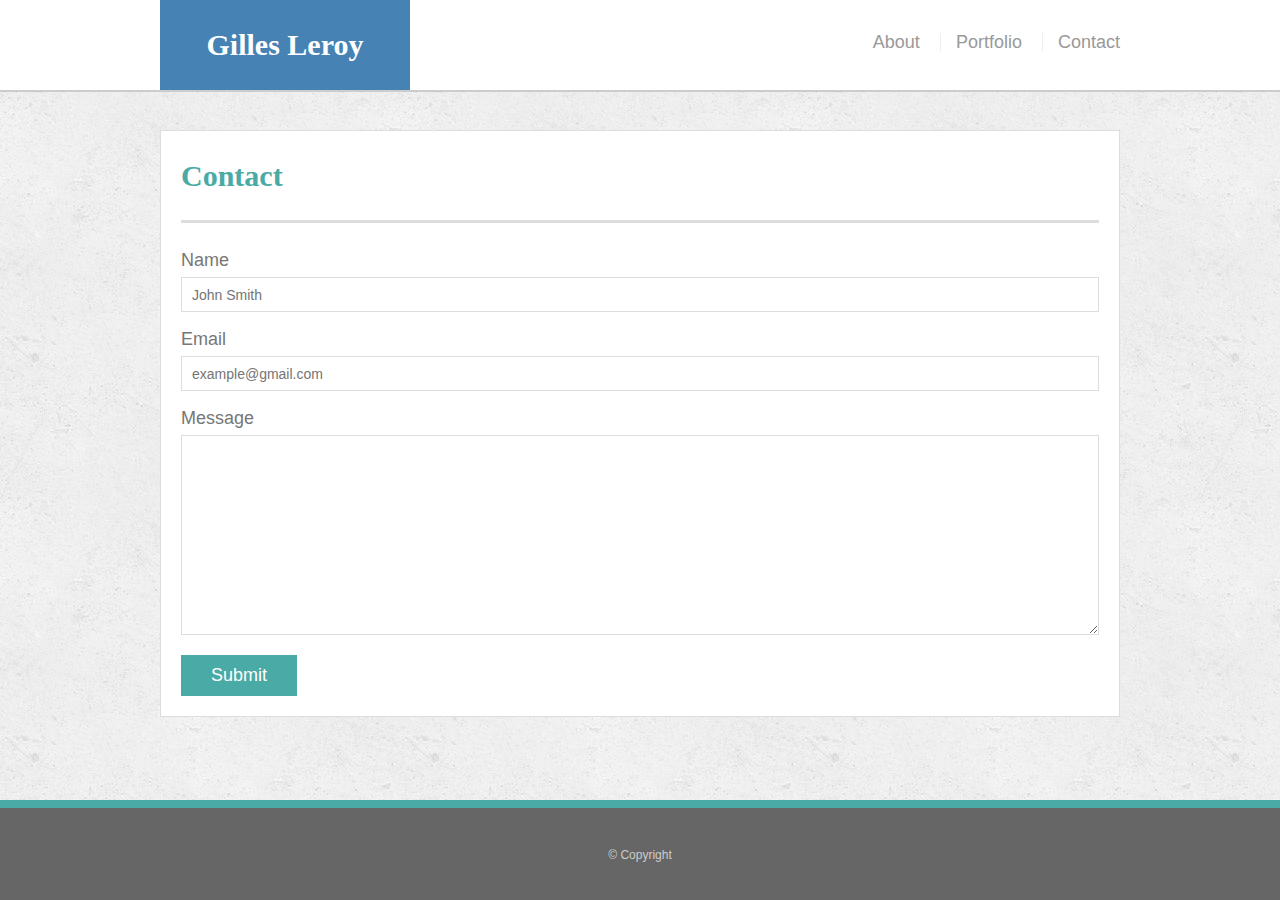
==== contact.html @ 63c2a62d "Portfolio: Customizing existing media solutions for Gilles" ====
<!doctype html>
<html lang="en-us">
<head>
  <meta charset="UTF-8">
  <meta name="viewport" content="width=device-width, initial-scale=1.0">
  <title>Contact | Gilles Leroy</title>
  <link rel="stylesheet" type="text/css" href="assets/css/style.css">
</head>
<body>

<div class="wrapper">

  <header id="masthead">
    <div class="container">
      <a href="index.html" id="logo">Gilles Leroy</a>
      <nav>
        <ul>
          <li><a href="index.html">About</a></li>
          <li><a href="portfolio.html">Portfolio</a></li>
          <li><a href="contact.html">Contact</a></li>
        </ul>
      </nav>
    </div>
  </header>

  <main class="container">
    <section class="main-section">
      <h1>Contact</h1>

      <form id="contact-form">
        <ul>
          <li>
            <label for="name">Name</label>
            <input type="text" id="name" name="name" placeholder="John Smith" required="required">
          </li>
          <li>
            <label for="email">Email</label>
            <input type="email" id="email" name="email" placeholder="example@gmail.com" required="required">
          </li>
          <li>
            <label for="message">Message</label>
            <textarea id="message" name="message" required="required"></textarea>
          </li>
        </ul>
        <input type="submit">
      </form>

    </section>

  </main>
  <div class="push"></div>
</div>

  <footer>
    <div class="container">
      &copy; Copyright
    </div>
  </footer>
</body>
</html>
---- assets/css/style.css ----
@import url("reset.css");

body {
  font-family: Arial, "Helvetica Neue", Helvetica, sans-serif;

  /* Typography */
  font-size: 18px;
  line-height: 34px;
  color: #777;

  /* Visual */
  background: url("../images/concrete_seamless.png");
}

* {
  /* Box-model */
  box-sizing: border-box;

  /* Positioning */
  margin: 0;
}

html,
body {
  height: 100%;
}

/* general */

.wrapper {
  height: auto !important;
  height: 100%;

  /* Box-model */
  min-height: 100%;

  /* Positioning */
  margin: 0 auto -100px;
}

.container {
  /* Box-model */
  width: 100%;
  max-width: 960px;

  /* Positioning */
  margin: 0 auto;
  clear: both;
}

h1,
h2,
h3,
p {
  margin-bottom: 20px;
}

p:last-child {
  margin-bottom: 0;
}

h1,
h2,
h3 {
  /* Typography */
  font-family: Georgia, Times, "Times New Roman", serif;
  font-weight: 700;
  color: #4aaaa5;
}

h1 {
  /* Box-model */
  padding-bottom: 20px;

  /* Typography */
  font-size: 30px;
  line-height: 49px;

  /* Visual */
  border-bottom: 3px solid #ddd;
}

h2,
h3 {
  font-size: 22px;
}

/* header */

#masthead {
  position: fixed;
  z-index: 99;

  /* Box-model */
  width: 100%;

  /* Positioning */
  margin: 0 0 30px;
  overflow: auto;

  /* Typography */
  color: #fff;
  background: #fff;

  /* Visual */
  border-bottom: 2px solid #ccc;
}

#logo {
  float: left;

  /* Box-model */
  width: 250px;
  height: 90px;

  /* Typography */
  font-family: Georgia, Times, "Times New Roman", serif;
  font-size: 30px;
  font-weight: 700;
  line-height: 90px;
  color: #fff;
  text-align: center;
  text-decoration: none;

  /* Visual */
  /* background: #4aaaa5; */
  background: steelblue;
}

nav {
  /* Box-model */
  float: right;

  /* Positioning */
  margin-top: 25px;
}

nav li {
  display: inline-block;

  /* Box-model */
  padding-left: 15px;

  /* Positioning */
  margin-left: 15px;

  /* Typography */
  line-height: 18px;

  /* Visual */
  border-left: 1px solid #efefef;
}

nav a {
  /* Typography */
  color: #999;
  text-decoration: none;
}

nav a:hover {
  color: #666;
}

nav li:first-child {
  /* Box-model */
  padding-left: 0;

  /* Positioning */
  margin-left: 0;

  /* Visual */
  border-left: 0 none;
}

/* footer */

footer,
.push {
  height: 100px;
}

footer {
  /* Box-model */
  padding: 30px 0;

  /* Positioning */
  clear: both;
  font-size: 12px;

  /* Typography */
  color: #ccc;
  text-align: center;

  /* Visual */
  background: #666;
  border-top: 8px solid #4aaaa5;
}

/* sidebar */

.sidebar {
  float: right;
  width: 100%;
  max-width: 270px;

  /* Box-model */
  padding: 30px;

  /* Positioning */
  margin-bottom: 20px;
  background: #fff;

  /* Visual */
  border: 1px solid #ddd;
}

h3,
.sidebar h2 {
  /* Box-model */
  padding-bottom: 20px;

  /* Positioning */
  margin-bottom: 15px;

  /* Typography */
  line-height: 22px;

  /* Visual */
  border-bottom: 2px solid #eee;
}

.sidebar li {
  /* Box-model */
  float: left;
  width: 62px;
  height: 62px;

  /* Positioning */
  margin-top: 8px;
  margin-right: 10px;
}

.sidebar img {
  max-width: 100%;
}

.sidebar li:last-child {
  margin-right: 0;
}

/* main */

main {
  padding-top: 130px;
}

.main-section {
  float: left;
  width: 100%;
  /* max-width: 650px; */
  max-width: 1250px;

  /* Box-model */
  padding: 20px;

  /* Positioning */
  margin: 0 0 40px;
  background: #fff;

  /* Visual */
  border: 1px solid #ddd;
}

/* portfolio page */

.work {
  /* Positioning */
  position: relative;
  float: left;

  /* Box-model */
  width: 274px;
  height: 250px;
  margin: 20px 0 25px;
  overflow: auto;
}

.work:nth-child(even) {
  margin-right: 30px;
}
.work:nth-child(odd) {
  margin-right: 30px;
}
.work img {
  /* Box-model */
  width: 100%;

  /* Visual */
  border: 0 none;

  /* Misc */
  opacity: 0.8;
}

.work h3 {
  /* Positioning */
  position: absolute;
  bottom: 20px;
  width: 100%;

  /* Box-model */
  padding: 15px;
  margin-bottom: 0;
  font-weight: 300;
  line-height: 30px;

  /* Typography */

  color: #fff;
  text-align: center;
  background: #4aaaa5;

  /* Visual */
  border-bottom: 0;
  opacity: 0.5;
}

.auth-image {
  float: left;

  /* Box-model */
  width: 200px;
  height: auto;
  margin-top: 10px;

  /* Positioning */
  margin-right: 25px;
}

/* contact page */

#contact-form ul {
  margin-bottom: 20px;
}

#contact-form li {
  margin-bottom: 10px;
}

label,
input[type=text],
input[type=email],
textarea {
  /* Box-model */
  display: block;
  width: 100%;
}

input[type=text],
input[type=email],
textarea {
  /* Box-model */
  height: 35px;
  padding: 0 10px;

  /* Typography */
  font-size: 14px;

  /* Visual */
  border: 1px solid #ddd;
}

textarea {
  height: 200px;
}

input[type=submit] {
  /* Box-model */
  padding: 10px 30px;
  font-size: 18px;

  /* Typography */
  color: #fff;

  /* Misc */
  cursor: pointer;
  background: #4aaaa5;

  /* Visual */
  border: 0 none;
}

@media only screen and (max-width: 768px) {
  .main-section,
  .sidebar {
    max-width: 100%;
  }

  main {
    overflow: auto;
  }

  .work {
    /* Box-model */
    width: 47%;

    /* Positioning */
    margin-bottom: 10px;
  }

  .work:nth-child(even) {
    margin-right: 0;
  }

  .work:nth-child(odd) {
    float: right;
  }

  .auth-image {
    width: 50%;
  }

  .sidebar {
    margin-bottom: 40px;
  }
}

@media only screen and (max-width: 480px) {
  #masthead {
    /* Positioning */
    position: static;
    margin-bottom: 20px;
  }

  header .container {
    padding: 0;
  }

  main.container {
    padding-top: 0;
  }

  #logo,
  .work,
  .auth-image {
    width: 100%;
  }

  nav {
    /* Box-model */
    width: 100%;

    /* Positioning */
    margin: 15px 0;

    /* Typography */
    text-align: center;
  }

  nav a {
    /* Box-model */
    width: 30%;
    padding-left: 0;

    /* Positioning */
    margin-left: 0;
  }
}
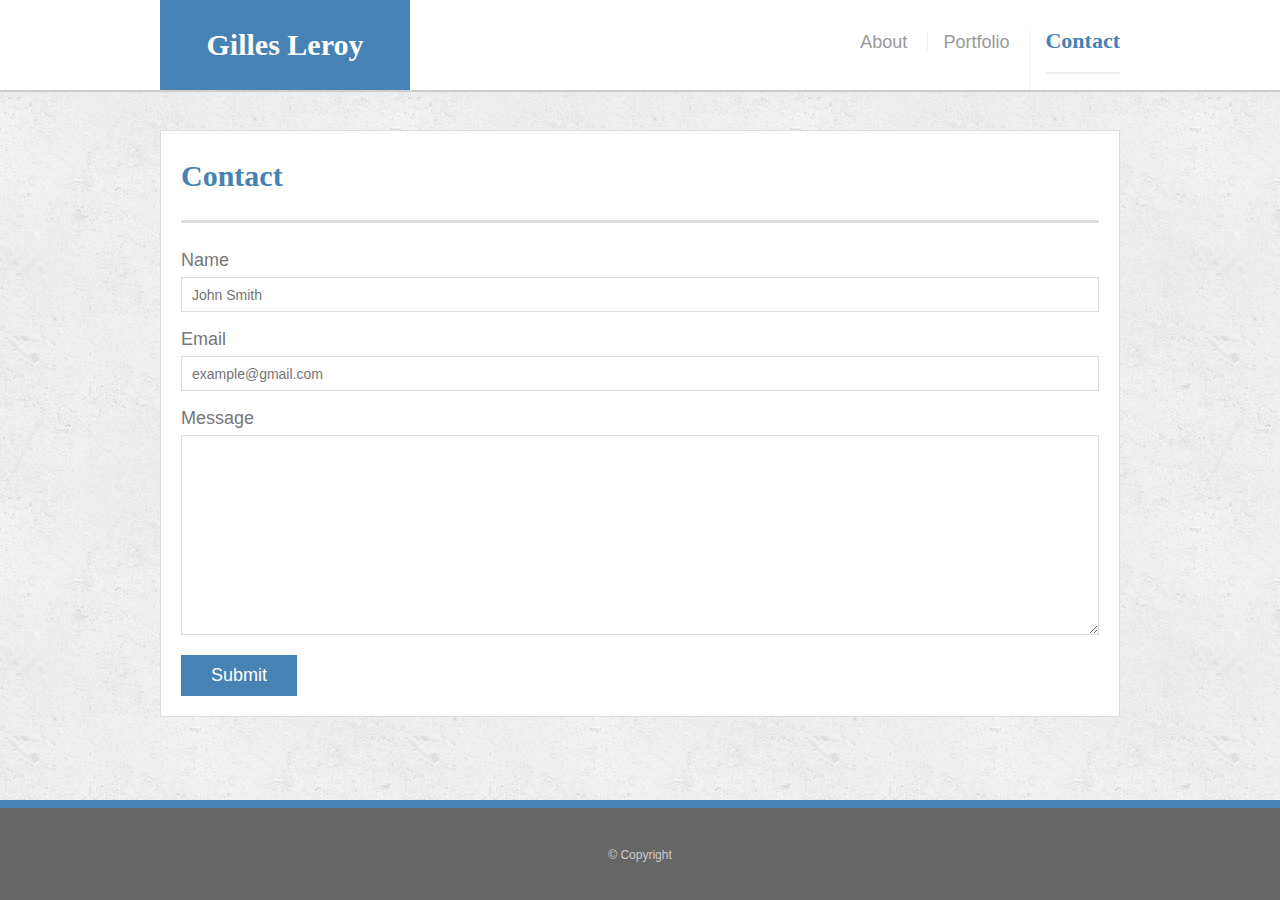
==== commit b7aa04ba: "Portfolio: Adding more homework and changed color scheme and nav" ====
--- a/contact.html
+++ b/contact.html
@@ -17,7 +17,7 @@
         <ul>
           <li><a href="index.html">About</a></li>
           <li><a href="portfolio.html">Portfolio</a></li>
-          <li><a href="contact.html">Contact</a></li>
+          <li><h3>Contact</h3></li>
         </ul>
       </nav>
     </div>
--- a/assets/css/style.css
+++ b/assets/css/style.css
@@ -65,7 +65,8 @@
   /* Typography */
   font-family: Georgia, Times, "Times New Roman", serif;
   font-weight: 700;
-  color: #4aaaa5;
+  /* color: #4aaaa5; */
+  color: steelblue;
 }
 
 h1 {
@@ -193,7 +194,8 @@
 
   /* Visual */
   background: #666;
-  border-top: 8px solid #4aaaa5;
+  /* border-top: 8px solid #4aaaa5; */
+  border-top: 8px solid steelblue;
 }
 
 /* sidebar */
@@ -318,7 +320,8 @@
 
   color: #fff;
   text-align: center;
-  background: #4aaaa5;
+  /* background: #4aaaa5; */
+  background: steelblue;
 
   /* Visual */
   border-bottom: 0;
@@ -384,7 +387,8 @@
 
   /* Misc */
   cursor: pointer;
-  background: #4aaaa5;
+  /* background: #4aaaa5; */
+  background: steelblue;
 
   /* Visual */
   border: 0 none;
